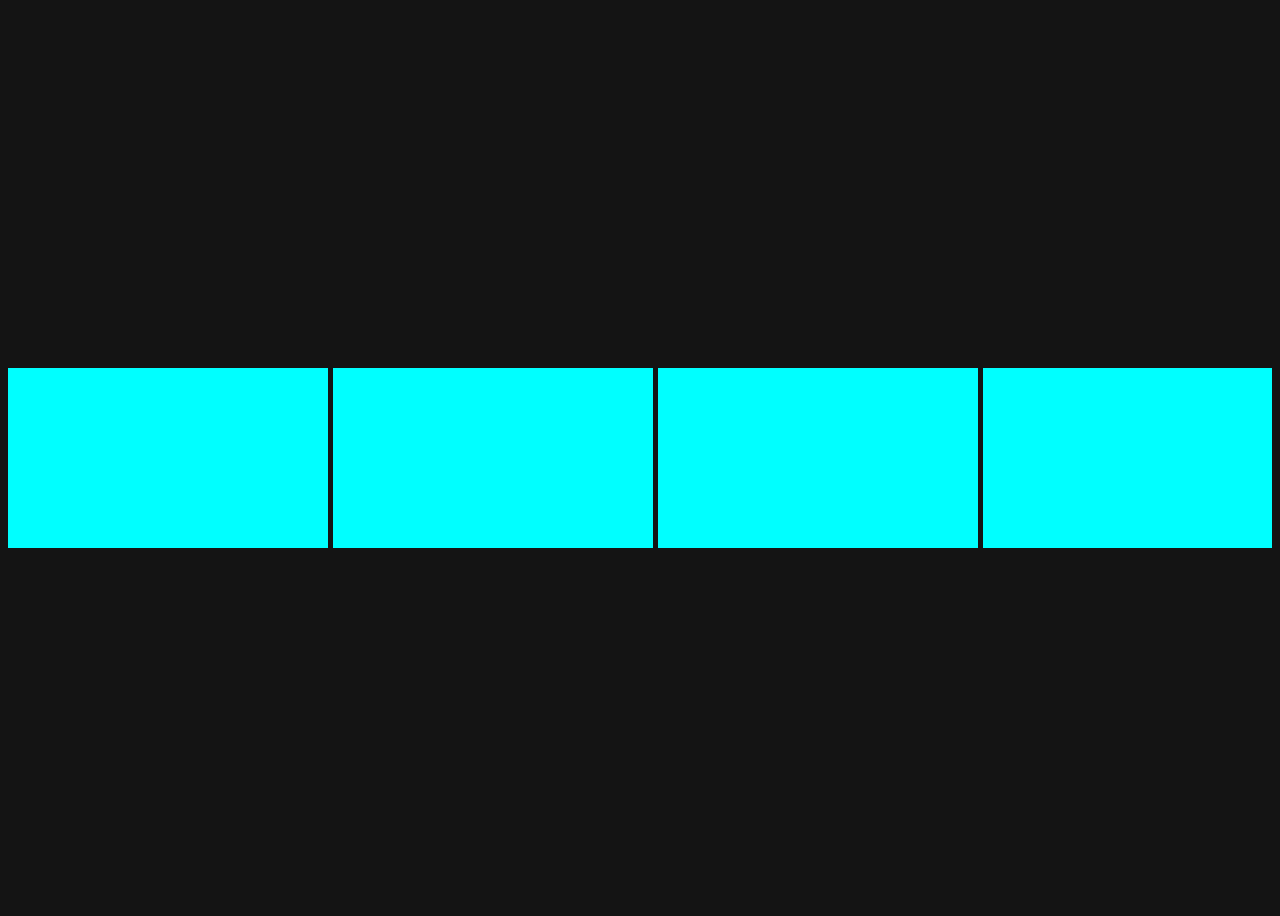
==== carousel.html @ 4cb5f48d "carousel attempt" ====
<!DOCTYPE html>
<html>
 <head>
  <title>

  </title>
  <style>
   body{
    background-color: rgb(20,20,20);
   }
   .wrap{
    width: 100%;
    min-height: 100vh;
    display: flex;
    justify-content: center;
    align-items: center;
    
   }


   .box-div{
    display: flex;
    gap: 5px;
    width: 100%;
    overflow-x: auto;
    scroll-behavior: smooth;
   }

   .box-div::-webkit-scrollbar{
    display: none;
   }
   .box-div::scroll-button(right){
    content: ">";
    border: none;
    background-color: blueviolet;
    height: 100%;
    color: white;
    padding: 20px;
    margin-left:-20px;
    border-radius: 50%;
   }


   .box-div::scroll-button(left){
    content: "<";
    border: none;
    background-color: blueviolet;
    height: 100%;
    color: white;
    padding: 20px;
    margin-left:-20px;
    border-radius: 50%;
   }
   .box{
    background-color: aqua;
    width: 250px;
    height: 180px;
    flex: 0 0 20em;
   
   
   }


   
  </style>
 </head>

 <body>



  <div class="wrap">
   <div class="box-div">
    <div class="box"></div>
    <div class="box"></div>
    <div class="box"></div>
    <div class="box"></div>
    <div class="box"></div>
    <div class="box"></div>
    <div class="box"></div>
    <div class="box"></div>
   </div>
  </div>

 </body>
</html>
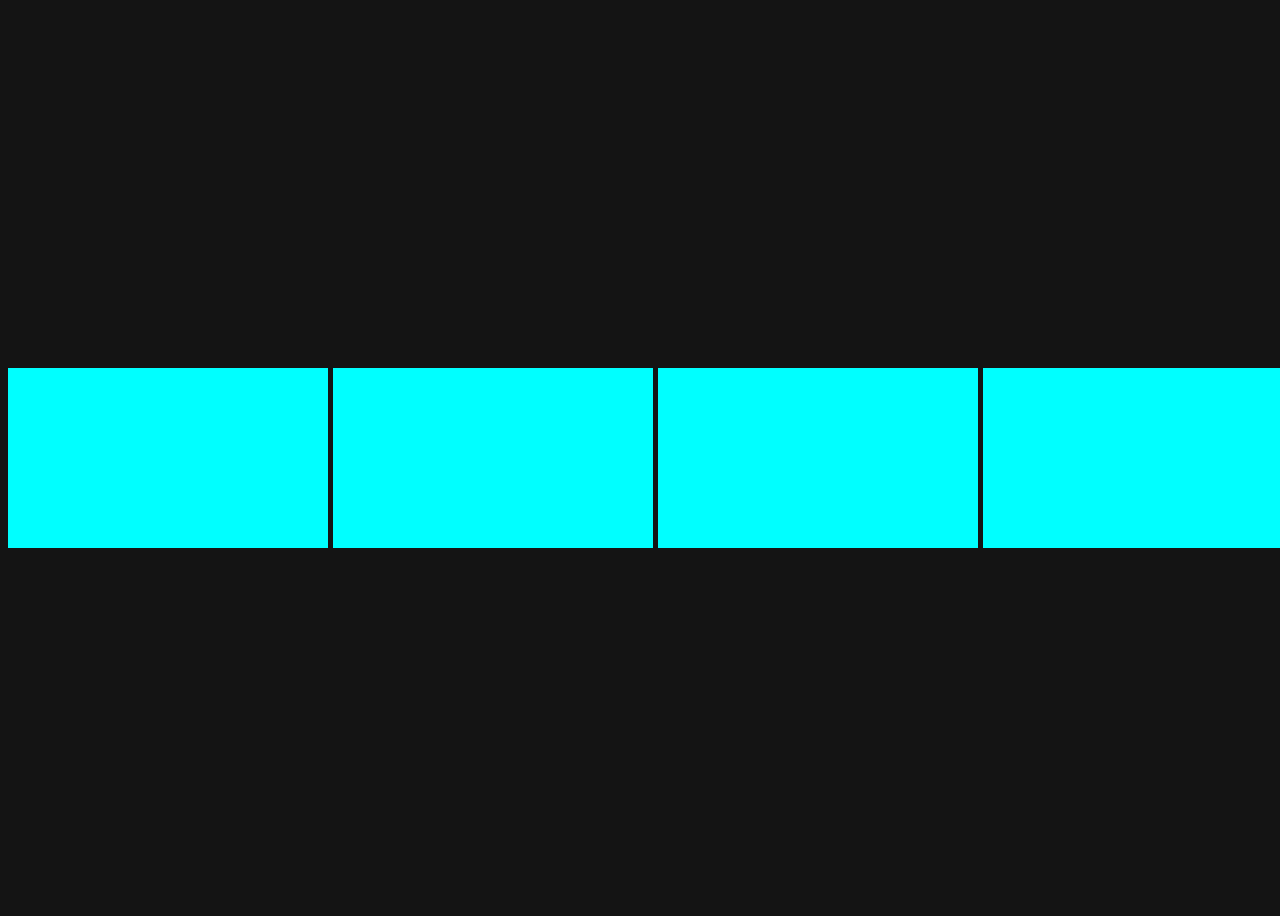
==== commit 102c8a24: "added carousel" ====
--- a/carousel.html
+++ b/carousel.html
@@ -4,6 +4,8 @@
   <title>
 
   </title>
+  <link rel="stylesheet" href="https://cdn.jsdelivr.net/npm/swiper@12/swiper-bundle.min.css"/>
+
   <style>
    body{
     background-color: rgb(20,20,20);
@@ -22,35 +24,10 @@
     display: flex;
     gap: 5px;
     width: 100%;
-    overflow-x: auto;
-    scroll-behavior: smooth;
-   }
-
-   .box-div::-webkit-scrollbar{
-    display: none;
-   }
-   .box-div::scroll-button(right){
-    content: ">";
-    border: none;
-    background-color: blueviolet;
-    height: 100%;
-    color: white;
-    padding: 20px;
-    margin-left:-20px;
-    border-radius: 50%;
+   
    }
 
 
-   .box-div::scroll-button(left){
-    content: "<";
-    border: none;
-    background-color: blueviolet;
-    height: 100%;
-    color: white;
-    padding: 20px;
-    margin-left:-20px;
-    border-radius: 50%;
-   }
    .box{
     background-color: aqua;
     width: 250px;
@@ -69,18 +46,25 @@
 
 
 
-  <div class="wrap">
-   <div class="box-div">
-    <div class="box"></div>
-    <div class="box"></div>
-    <div class="box"></div>
-    <div class="box"></div>
-    <div class="box"></div>
-    <div class="box"></div>
-    <div class="box"></div>
-    <div class="box"></div>
+  <div class="wrap swiper">
+   <div class="box-div swiper-wrapper">
+    <div class="box swiper-slide"></div>
+    <div class="box swiper-slide"></div>
+    <div class="box swiper-slide"></div>
+    <div class="box swiper-slide"></div>
+    <div class="box swiper-slide"></div>
+    <div class="box swiper-slide"></div>
+    <div class="box swiper-slide"></div>
+    <div class="box swiper-slide"></div>
    </div>
+
+   <div class="swiper-button-prev"></div>
+   <div class="swiper-button-next"></div>
+
   </div>
 
+
+ <script src="https://cdn.jsdelivr.net/npm/swiper@12/swiper-bundle.min.js"></script>
+ <script src="carousel.js"></script>
  </body>
 </html>
